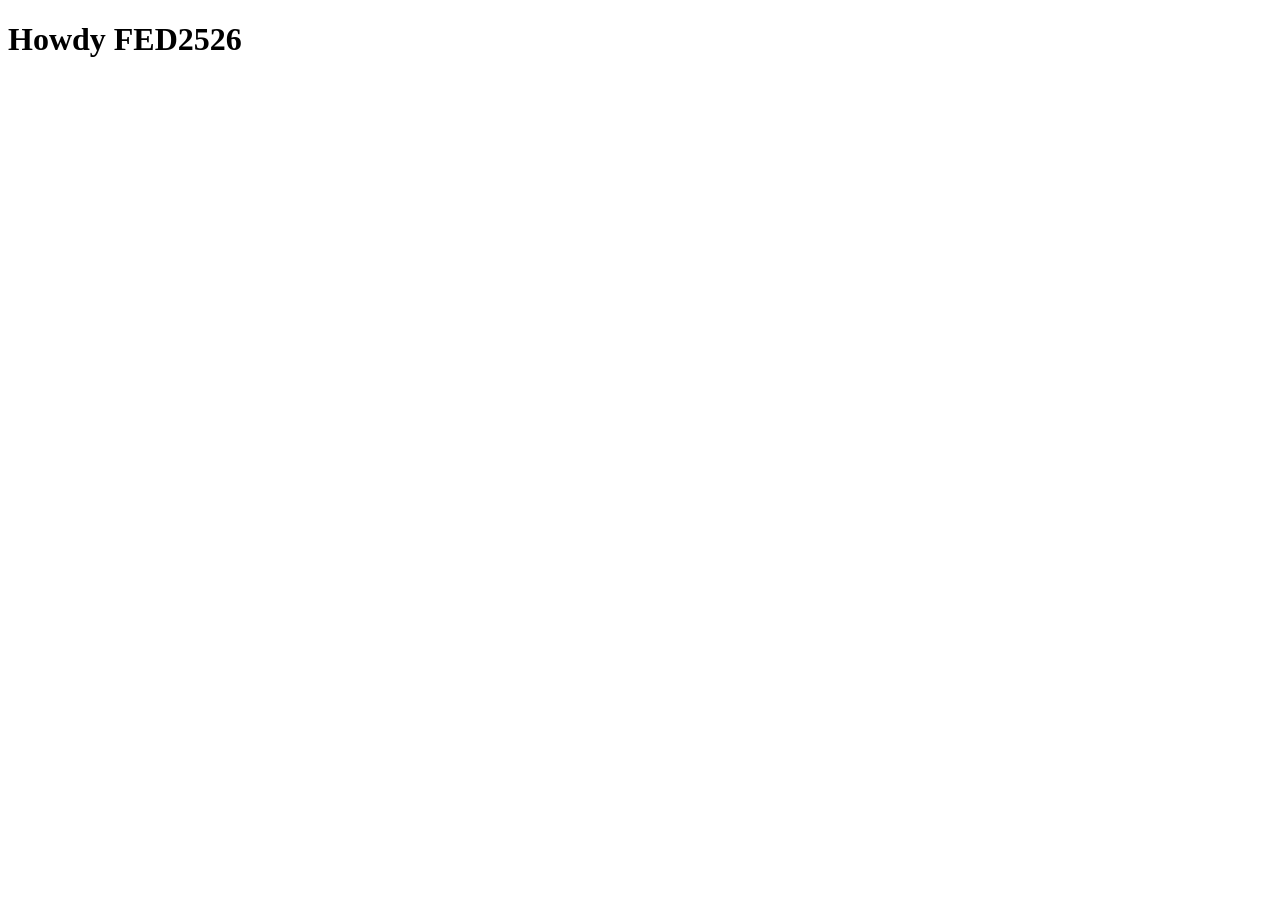
==== index.html @ fa8a1241 "Add files via upload" ====
<!DOCTYPE html>
<html lang="nl">
	
<head>
	<meta charset="UTF-8">
	<meta name="author" content="jouw naam">
	<meta name="viewport" content="width=device-width, initial-scale=1">
	
	<title>Howdy FED2526</title>

	<link href="styles/style.css" rel="stylesheet">

	<link rel="icon" type="image/svg+xml" href="images/favicon.svg">
</head>

<body>
	<h1>Howdy FED2526</h1>

	<script defer src="scripts/script.js"></script>
</body>
	
</html>
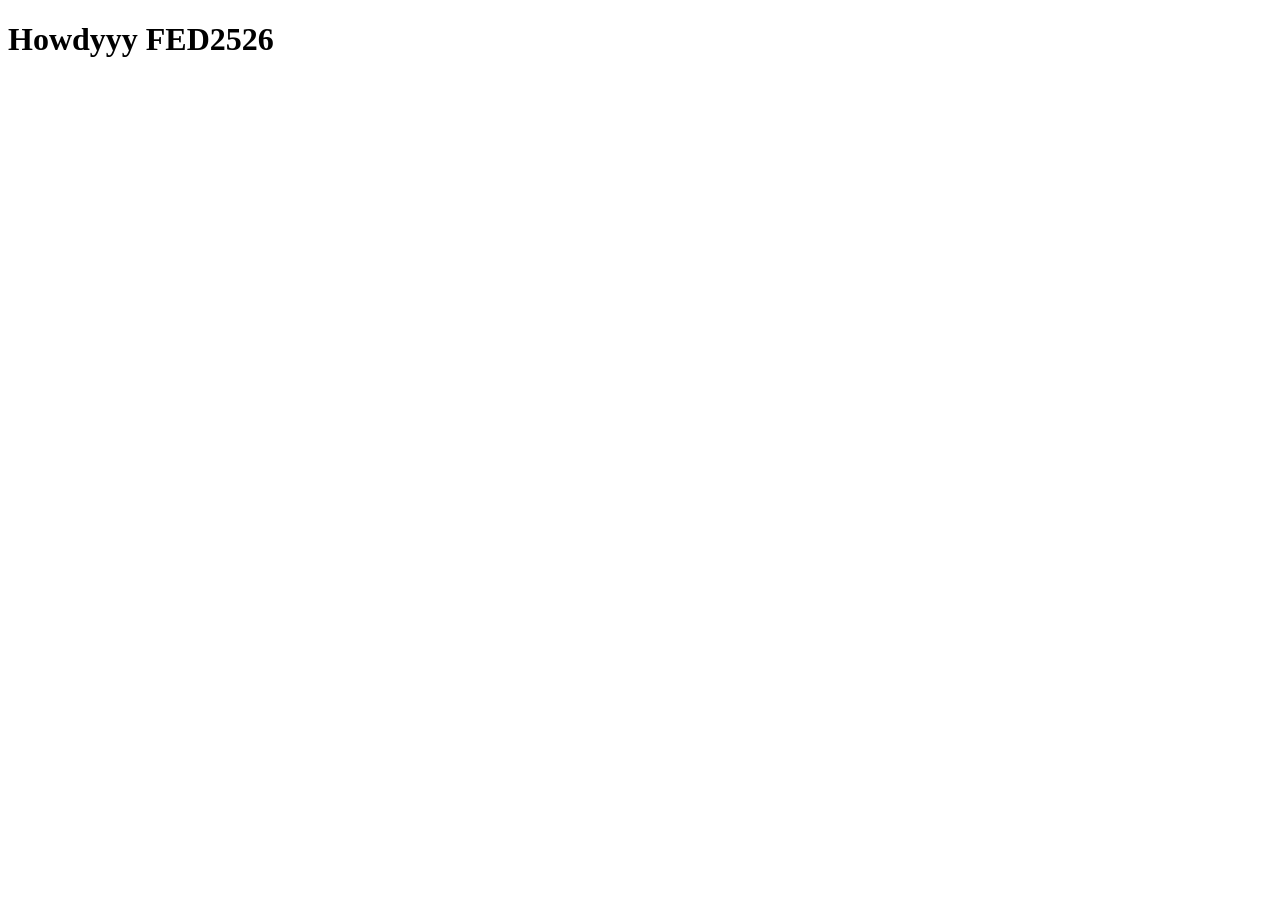
==== commit 99ccbd2a: "Add files via upload" ====
--- a/index.html
+++ b/index.html
@@ -14,7 +14,7 @@
 </head>
 
 <body>
-	<h1>Howdy FED2526</h1>
+	<h1>Howdyyy FED2526</h1>
 
 	<script defer src="scripts/script.js"></script>
 </body>
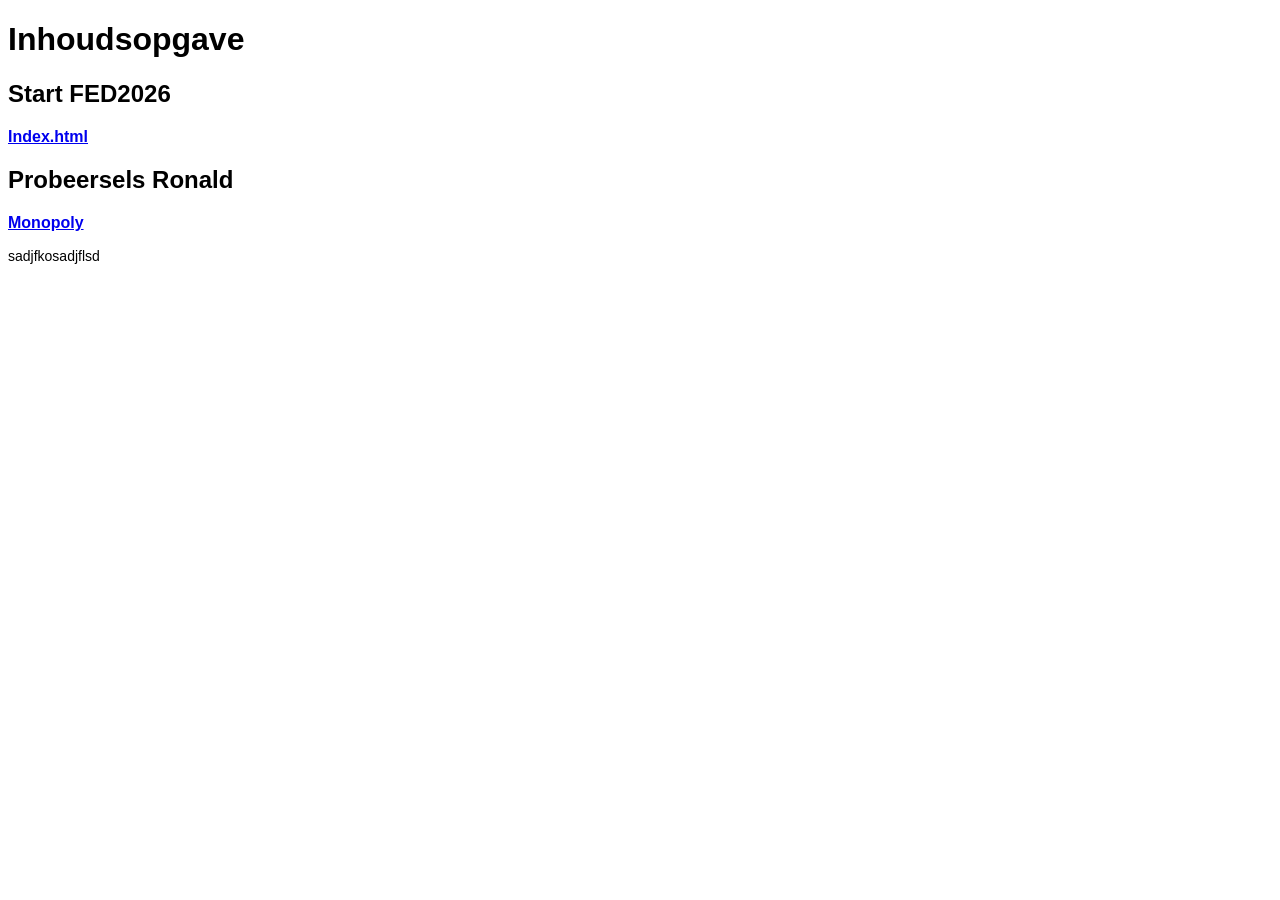
==== commit aaead479: "Update index.html" ====
--- a/index.html
+++ b/index.html
@@ -14,7 +14,12 @@
 </head>
 
 <body>
-	<h1>Howdyyy FED2526</h1>
+	<h1>Inhoudsopgave</h1>
+	<h2>Start FED2026</h2>
+	<h3><a href="start.html">Index.html</a></h3>
+	<h2>Probeersels Ronald</h2>
+	<h3><a href="probeersel_1.html">Monopoly</a></h3>
+	sadjfkosadjflsd
 
 	<script defer src="scripts/script.js"></script>
 </body>
--- a/styles/style.css
+++ b/styles/style.css
@@ -0,0 +1,71 @@
+/**************/
+/* CSS REMEDY */
+/**************/
+*, *::after, *::before {
+  box-sizing:border-box;  
+}
+
+
+
+
+
+
+/*********************/
+/* CUSTOM PROPERTIES */
+/*********************/
+:root {
+	/* startje */
+	--color-text:#111;
+	--color-background:#eee;
+}
+
+
+
+
+
+/****************/
+/* JOUW STYLING */
+/****************/
+
+/* jouw code */
+h1 {
+	font-family: 'Roboto', sans-serif;
+  font-size: 32px;
+  color: #000000;
+}
+h2 {
+	font-family: 'Roboto', sans-serif;
+  font-size: 24px;
+  color: #000000;
+}
+h3 {
+	font-family: 'Roboto', sans-serif;
+  font-size: 16px;
+  color: #000000;
+}
+body{
+	font-family: 'Roboto', sans-serif;
+ 	font-size: 14px;
+}
+
+.card1{
+	background-color:#ffffff;
+	max-width: 20rem;
+	aspect-ratio: 2 / 3;
+	padding-left: 15px;
+	padding-right: 15px;
+	outline-style: solid;
+	outline-width: 1px;
+	outline-color: rgb(0, 0, 0);
+	outline-offset: -15px;
+	box-shadow: 5px 5px 10px 1px #a3a3a3;
+}
+.body1{
+	background-color:#6be594a7;
+}
+.cardh3{
+	background-color: rgb(43, 39, 118);
+	text-align: center;
+	color: #ffffff;
+	padding: 25px;
+}
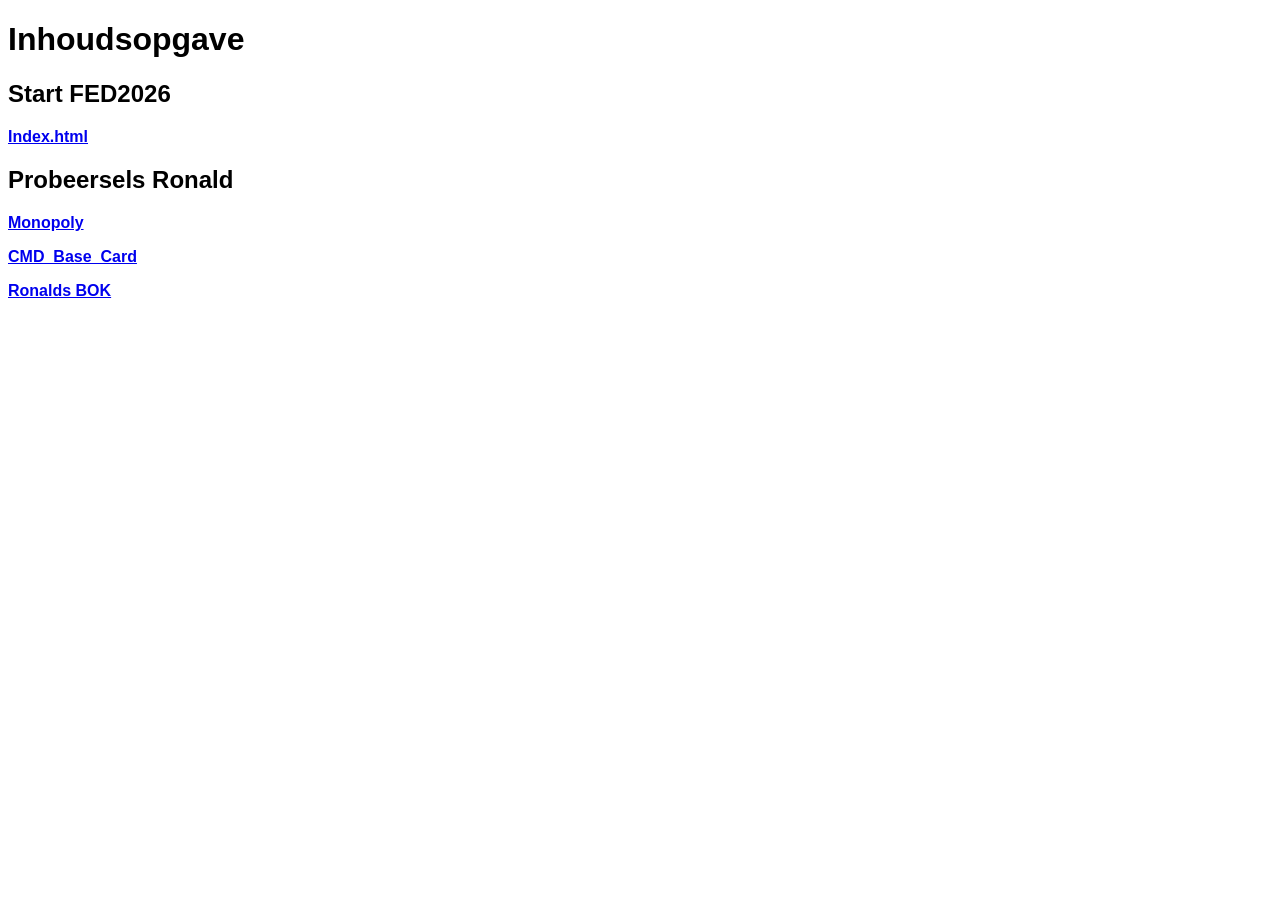
==== commit 921a1a9b: "Add files via upload" ====
--- a/index.html
+++ b/index.html
@@ -19,7 +19,9 @@
 	<h3><a href="start.html">Index.html</a></h3>
 	<h2>Probeersels Ronald</h2>
 	<h3><a href="probeersel_1.html">Monopoly</a></h3>
-	sadjfkosadjflsd
+	<h3><a href="probeersel_2.html">CMD_Base_Card
+	<h3><a href="ronalds_bok.html">Ronalds BOK
+	</a></h3>	
 
 	<script defer src="scripts/script.js"></script>
 </body>
